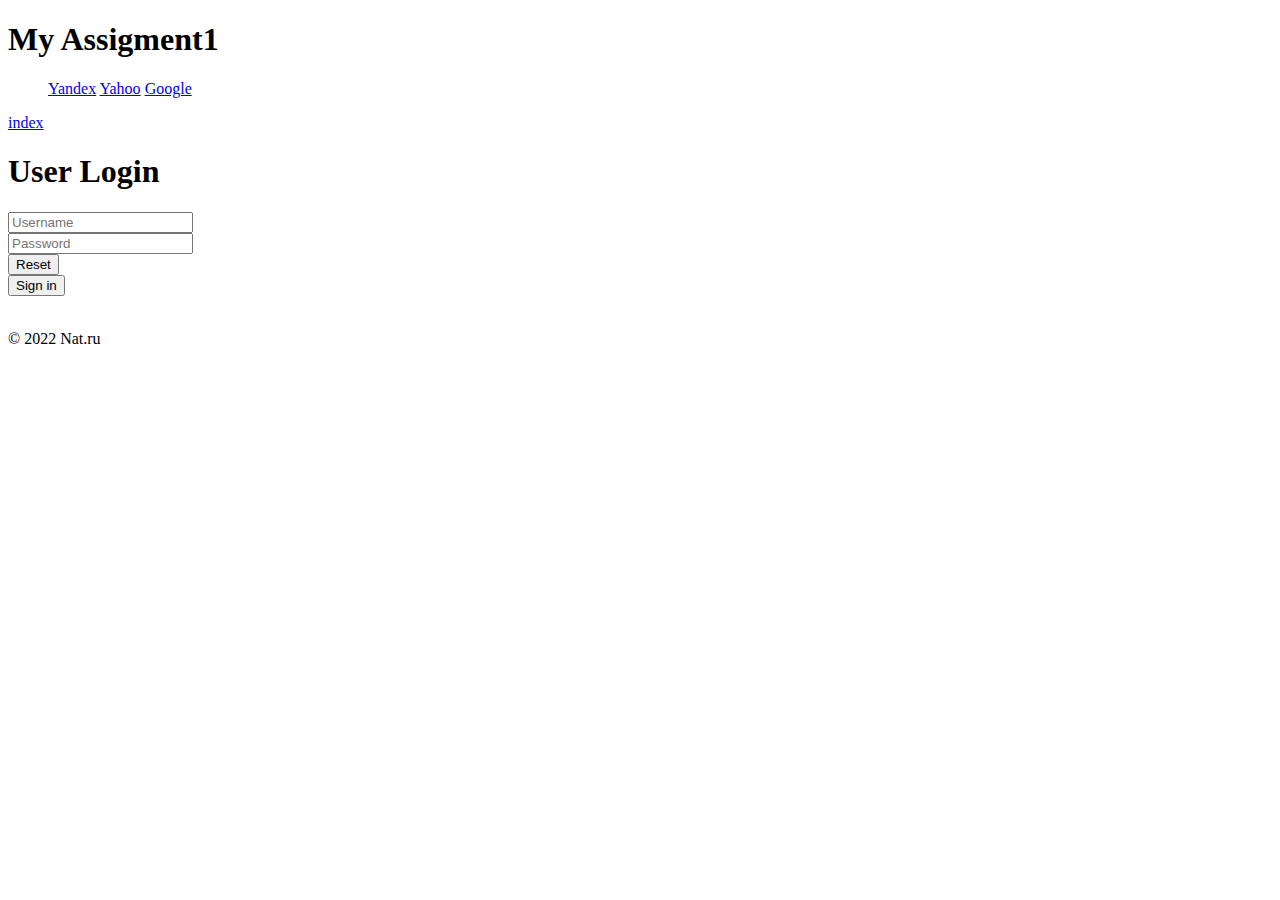
==== login.html @ 01a3c635 "changes" ====
<!DOCTYPE html>
<html lang="en">

<head>
    <meta charset="UTF-8">
    <meta http-equiv="X-UA-Compatible" content="IE=edge">
    <meta name="viewport" content="width=device-width, initial-scale=1.0">
    <link rel="stylesheet" href="style.css">
    <title>Document</title>
</head>

<body>
    <div>

        <header>
            <h1>My Assigment1</h1>
            <nav>
                <ul>
                    <a href="http://www.yandex.com">Yandex</a>
                    <a href="http://www.yahoo.com">Yahoo</a>
                    <a href="http://www.google.com">Google</a>


                </ul>
                <a id="index" href="index.html">index</a>
            </nav>

        </header>

        <section id="wrapper" class="wrapperContent">
            <div class="login-page-content">
                <h1 class="mainhead">User Login</h1>
                <form class="form">
                    <input type="text" name="username" placeholder="Username">
                    <br>
                    <input type="text" name="password" placeholder="Password">
                    <br>
                    <input class="btn-reset" type="button" value="Reset">
                    <br>
                    <input class="btn-sign-in" type="button" value="Sign in">
                </form>
                <br>
            </div>
        
        </section>
    <footer>
        <p>&copy; 2022 Nat.ru</p>

    </footer>
    </div>
</body>

</html>
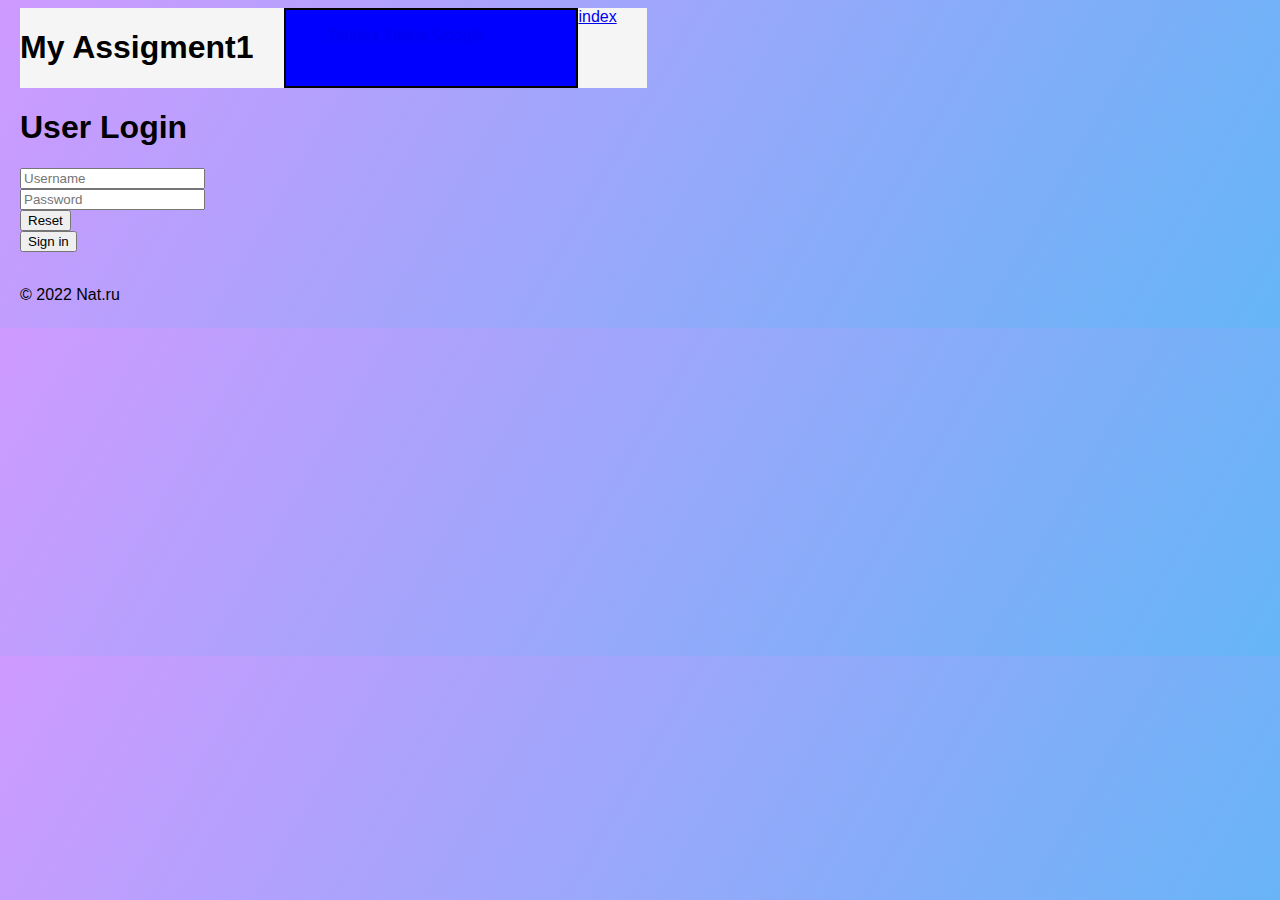
==== commit 030b3597: "Doing some CSS style" ====
--- a/login.html
+++ b/login.html
@@ -14,18 +14,18 @@
 
         <header>
             <h1>My Assigment1</h1>
-            <nav>
-                <ul>
-                    <a href="http://www.yandex.com">Yandex</a>
-                    <a href="http://www.yahoo.com">Yahoo</a>
-                    <a href="http://www.google.com">Google</a>
-
-
-                </ul>
-                <a id="index" href="index.html">index</a>
+            <nav id="navbar">
+              <ul>
+                <a href="http://www.yandex.com">Yandex</a>
+                <a href="http://www.yahoo.com">Yahoo</a>
+                <a href="http://www.google.com">Google</a>
+               
+      
+              </ul>
+               
             </nav>
-
-        </header>
+            <a id="index" href="index.html">index</a> 
+          </header>
 
         <section id="wrapper" class="wrapperContent">
             <div class="login-page-content">
--- a/style.css
+++ b/style.css
@@ -0,0 +1,70 @@
+* {
+    font-family: Arial, Helvetica, sans-serif;
+}
+
+body {
+    background-image: linear-gradient(120deg, #ce9aff 0%, #65b5f6 100%);
+    width: 1024;
+    margin-left: 20px;
+    margin-right: 20px;
+    display: grid;
+    grid-template-areas: "header header header header header"
+        "main main main maim aside"
+        "footer footer footer footer footer";
+}
+
+header {
+
+    display: grid;
+    grid-area: header;
+    grid-template-areas: "logo navbar navbar navbar login";
+    background-color: whitesmoke;
+}
+
+#logo {
+    grid-area: logo;
+}
+
+#navbar {
+    grid-area: navbar;
+    background-color: whitesmoke;
+    color: gold;
+    background: blue;
+    border: 2px solid black;
+}
+
+#login {
+    grid-area: login;
+}
+
+main {
+    display: grid;
+    grid-area: main;
+    grid-template-areas: "mainhead mainarticle section article";
+}
+
+#mainhead {
+    grid-area: mainHead;
+    background-color: bisque;
+}
+
+#mainarticle {
+    grid-area: mainarticle;
+}
+
+#section {
+    background-color: blanchedalmond
+}
+
+#article {
+    background-color: blanchedalmond;
+}
+
+#aside {
+    grid-area: aside;
+    background: cornflowerblue;
+}
+
+footer {
+    grid-area: footer;
+}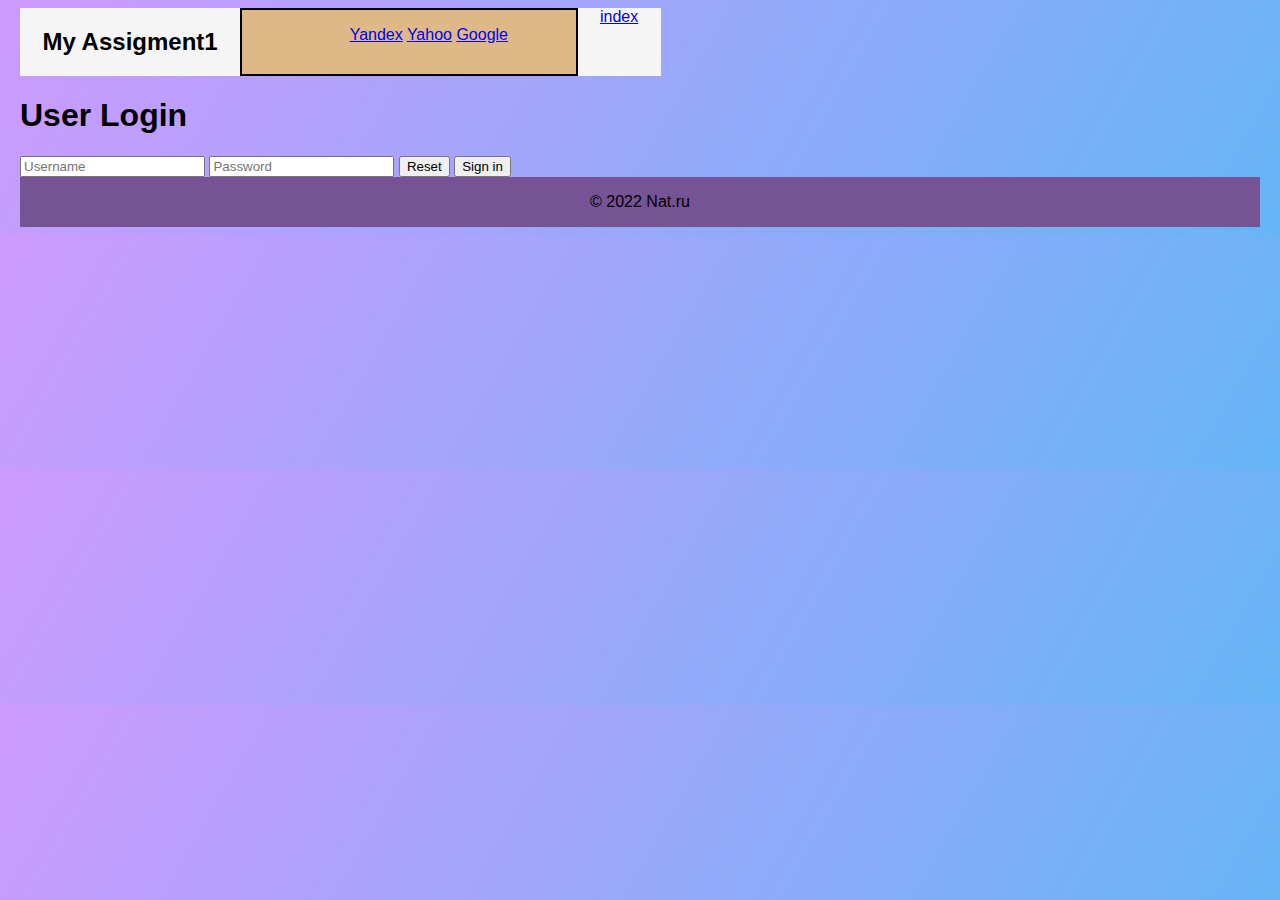
==== commit ec4c4999: "Changes 13.10" ====
--- a/login.html
+++ b/login.html
@@ -10,44 +10,37 @@
 </head>
 
 <body>
-    <div>
+    <div id="container">
 
         <header>
-            <h1>My Assigment1</h1>
+            <h2>My Assigment1</h2>
             <nav id="navbar">
               <ul>
                 <a href="http://www.yandex.com">Yandex</a>
                 <a href="http://www.yahoo.com">Yahoo</a>
                 <a href="http://www.google.com">Google</a>
-               
-      
+                     
               </ul>
                
             </nav>
             <a id="index" href="index.html">index</a> 
-          </header>
-
+        </header>
         <section id="wrapper" class="wrapperContent">
             <div class="login-page-content">
                 <h1 class="mainhead">User Login</h1>
                 <form class="form">
-                    <input type="text" name="username" placeholder="Username">
-                    <br>
-                    <input type="text" name="password" placeholder="Password">
-                    <br>
-                    <input class="btn-reset" type="button" value="Reset">
-                    <br>
+                    <input type="text" name="username" placeholder="Username">                    
+                    <input type="text" name="password" placeholder="Password">                    
+                    <input class="btn-reset" type="button" value="Reset">                    
                     <input class="btn-sign-in" type="button" value="Sign in">
-                </form>
-                <br>
-            </div>
-        
+                </form>                
+            </div>        
         </section>
+    </div>
     <footer>
         <p>&copy; 2022 Nat.ru</p>
-
     </footer>
-    </div>
+    
 </body>
 
 </html>--- a/style.css
+++ b/style.css
@@ -3,8 +3,9 @@
 }
 
 body {
+       
     background-image: linear-gradient(120deg, #ce9aff 0%, #65b5f6 100%);
-    width: 1024;
+    width: x;
     margin-left: 20px;
     margin-right: 20px;
     display: grid;
@@ -19,37 +20,44 @@
     grid-area: header;
     grid-template-areas: "logo navbar navbar navbar login";
     background-color: whitesmoke;
+    text-align: center;
 }
+
 
 #logo {
     grid-area: logo;
+    background-color: #ce9aff;
 }
 
 #navbar {
     grid-area: navbar;
     background-color: whitesmoke;
     color: gold;
-    background: blue;
+    background:burlywood;
     border: 2px solid black;
 }
 
 #login {
     grid-area: login;
+    
 }
 
 main {
     display: grid;
     grid-area: main;
     grid-template-areas: "mainhead mainarticle section article";
+
 }
 
 #mainhead {
     grid-area: mainHead;
     background-color: bisque;
+    
 }
 
 #mainarticle {
     grid-area: mainarticle;
+    
 }
 
 #section {
@@ -62,9 +70,49 @@
 
 #aside {
     grid-area: aside;
-    background: cornflowerblue;
+    background-color: rgb(184, 135, 222);
 }
 
 footer {
     grid-area: footer;
-}+background-color: #755395;
+text-align: center;
+
+}
+
+/*******login*******/
+
+.container{
+    grid-area: wrapperContent;
+}
+#div {
+    grid-area: wrapperContent;
+    }
+
+.wrapperContent{
+    grid-template-areas:"wrapperContent wrapperContent wrapperContent";    
+
+}
+.login-page-content{ 
+    display: grid;
+    grid-template-areas:"mainhead mainhead mainhead" 
+    "form form form ";
+}
+.mainhead {
+   grid-area: mainhead;
+    
+}
+.form {
+    grid-area: form;
+}
+.input[type=text]{
+    height:25px;
+    width:auto;
+}
+
+.content{
+    min-height: calc(100vh-80px);
+} 
+.footer  {
+    grid-area: footer;    
+}
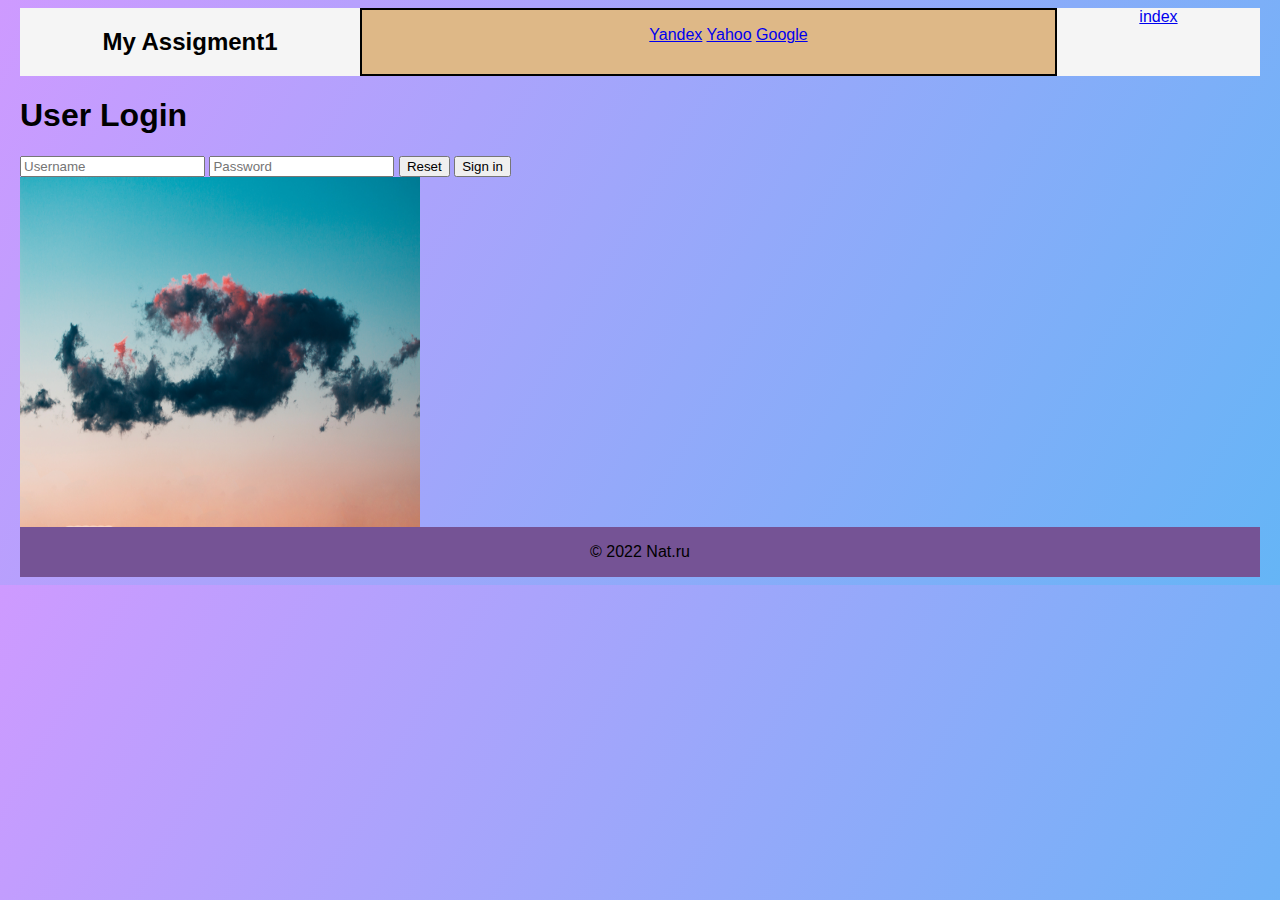
==== commit 44e40926: "Changes14.10" ====
--- a/login.html
+++ b/login.html
@@ -10,7 +10,7 @@
 </head>
 
 <body>
-    <div id="container">
+    
 
         <header>
             <h2>My Assigment1</h2>
@@ -25,6 +25,7 @@
             </nav>
             <a id="index" href="index.html">index</a> 
         </header>
+        <div id="container">
         <section id="wrapper" class="wrapperContent">
             <div class="login-page-content">
                 <h1 class="mainhead">User Login</h1>
@@ -33,7 +34,8 @@
                     <input type="text" name="password" placeholder="Password">                    
                     <input class="btn-reset" type="button" value="Reset">                    
                     <input class="btn-sign-in" type="button" value="Sign in">
-                </form>                
+                </form>  
+                <img src="image/sky.jpg" alt="Image" style="width:400px;height:350px;">              
             </div>        
         </section>
     </div>
--- a/style.css
+++ b/style.css
@@ -11,7 +11,9 @@
     display: grid;
     grid-template-areas: "header header header header header"
         "main main main maim aside"
+        "main main main maim aside"
         "footer footer footer footer footer";
+        
 }
 
 header {
@@ -45,25 +47,34 @@
 main {
     display: grid;
     grid-area: main;
-    grid-template-areas: "mainhead mainarticle section article";
+    grid-template-areas: "mainhead mainhead mainhead" "mainarticle section article";
 
 }
 
 #mainhead {
-    grid-area: mainHead;
+    grid-area: mainhead;
+    display: grid;
     background-color: bisque;
+    grid-template-areas: "mainarticle mainarticle mainarticle";
+
     
 }
 
 #mainarticle {
+    display: grid;
     grid-area: mainarticle;
+    grid-template-areas: "section article article";
     
 }
 
 #section {
-    background-color: blanchedalmond
+    background-color: blanchedalmond;
+    
 }
-
+#section .p {
+font-weight: bold;
+color: blue;
+}
 #article {
     background-color: blanchedalmond;
 }
@@ -71,6 +82,8 @@
 #aside {
     grid-area: aside;
     background-color: rgb(184, 135, 222);
+    
+    
 }
 
 footer {
